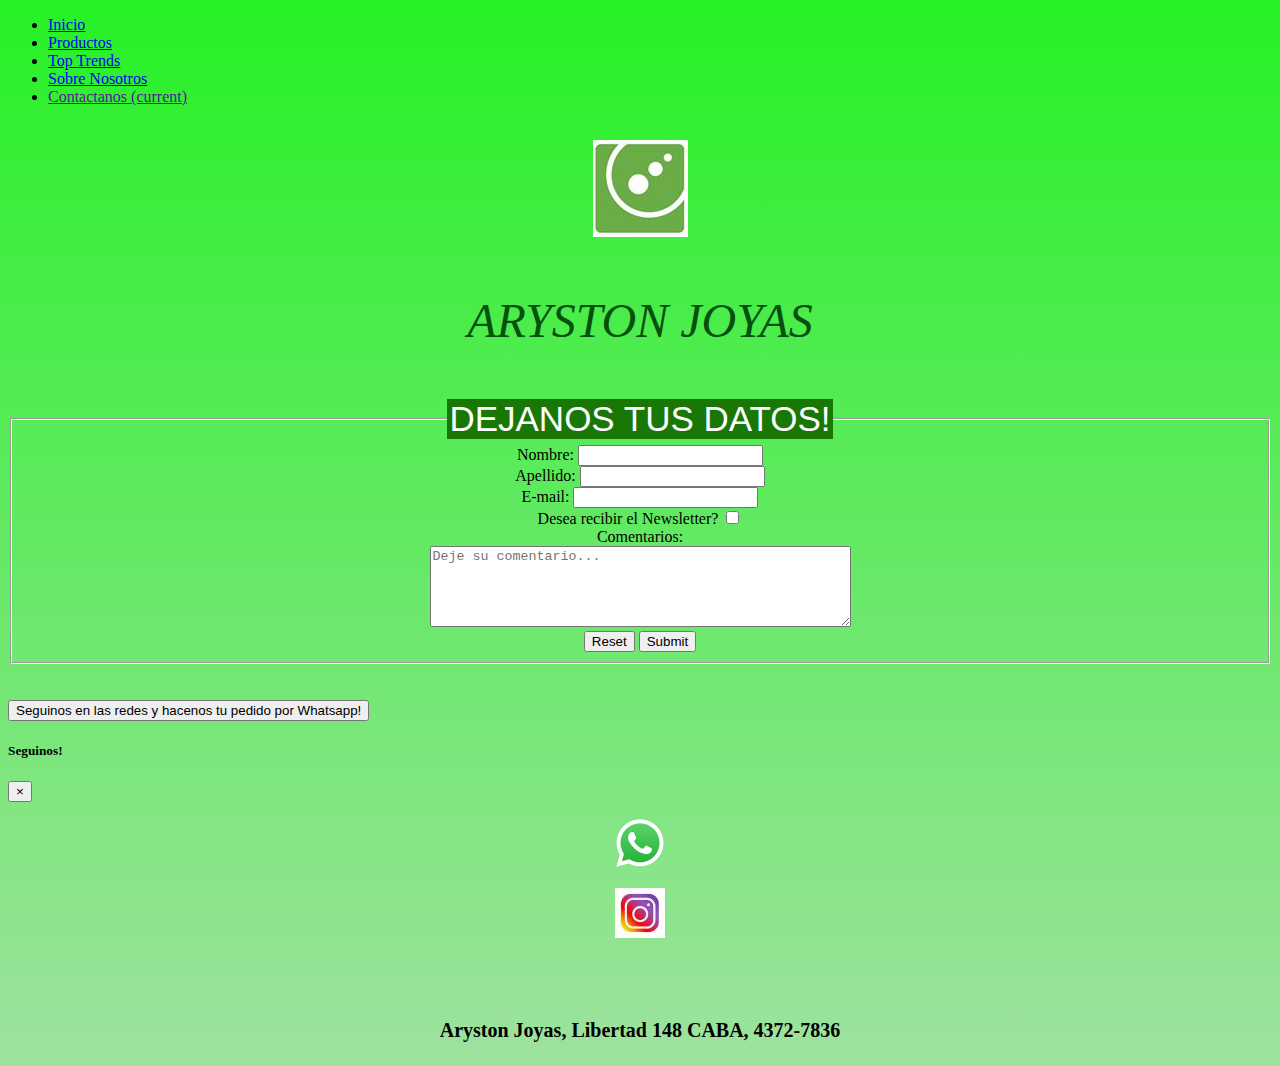
==== Views/Contactanos.html @ 66080f6a "todo adentro de la carpeta repositorio" ====
<!DOCTYPE html>
<html lang="en">
<head>
    <meta charset="UTF-8">
    <meta name="viewport" content="width=device-width, initial-scale=1.0">
    <link rel="stylesheet" href="https://cdn.jsdelivr.net/npm/bootstrap@4.5.3/dist/css/bootstrap.min.css" integrity="sha384-TX8t27EcRE3e/ihU7zmQxVncDAy5uIKz4rEkgIXeMed4M0jlfIDPvg6uqKI2xXr2" crossorigin="anonymous">
    <script src="https://code.jquery.com/jquery-3.5.1.slim.min.js" integrity="sha384-DfXdz2htPH0lsSSs5nCTpuj/zy4C+OGpamoFVy38MVBnE+IbbVYUew+OrCXaRkfj" crossorigin="anonymous"></script>
    <script src="https://cdn.jsdelivr.net/npm/bootstrap@4.5.3/dist/js/bootstrap.bundle.min.js" integrity="sha384-ho+j7jyWK8fNQe+A12Hb8AhRq26LrZ/JpcUGGOn+Y7RsweNrtN/tE3MoK7ZeZDyx" crossorigin="anonymous"></script>
    <link rel="stylesheet" href="../estilos.css">
    <title>Aryston | Contactanos</title>
    <meta name="description" content="Si querés, podés dejarnos tus datos y nosotros te mandamos novedades por Whatsapp! Y te invitamos a seguirnos en las redes para no perderte nada.">
    <meta name="keywords" content="Whatsapp, Instagram, Contacto, Teléfono, Número, Datos, Mail">
</head>
<body>
    <nav class="navbar navbar-expand-lg navbar-dark bg-success justify-content-center">
        <ul class="navbar-nav">
            <li class="nav-item">
                <a class="nav-link" href="../Index-Aryston.html">Inicio</a>
            </li>
            <li class="nav-item">
                  <a class="nav-link" href="../Views/Productos.html">Productos</a>
            </li>
            <li class="nav-item">
                  <a class="nav-link" href="../Views/Top Trends.html">Top Trends</a>
            </li>
            <li class="nav-item">
                  <a class="nav-link" href="../Views/Sobre nosotros.html">Sobre Nosotros</a>
            </li>    
            <li class="nav-item active">
              <a class="nav-link" href="">Contactanos <span class="sr-only">(current)</span></a>
            </li>
        </ul>
    </nav><br>
    <div class="views-header">
        <img src="../Multimedia/Logo.PNG" alt=""><br><br>
        <p>ARYSTON JOYAS</p> 
    </div>
    <section>
        <br>
        <form style="justify-content: center;" action="">
            <fieldset>
                <legend class="views-titulo">DEJANOS TUS DATOS!</legend>
                <label for="">Nombre: </label>
                <input type="text" required>
                <br>
                <label for="">Apellido: </label>
                <input type="text" required>
                <br>
                <label for="">E-mail: </label>
                <input type="email" name="" id="" required>
                <br>
                <label for="">Desea recibir el Newsletter?</label>
                <input type="checkbox">
                <br>
                <label for="">Comentarios:</label>
                <br>
                <textarea placeholder="Deje su comentario..." name="" id="" cols="50" rows="5"></textarea>
                <br>
                <input type="reset">
                <input type="submit">                    
            </fieldset>
        </form>
    </section>
    <br><br>
    <!-- Button trigger modal -->
    <div class="col-md-12 text-center">
        <button type="button" class="btn btn-primary" data-toggle="modal" data-target="#exampleModal">
        Seguinos en las redes y hacenos tu pedido por Whatsapp!
        </button>
    </div>
  <!-- Modal -->
    <div class="modal fade" id="exampleModal" tabindex="-1" role="dialog" aria-labelledby="exampleModalLabel" aria-hidden="true">
        <div class="modal-dialog" role="document">
            <div class="modal-content">
                <div class="modal-header">
                    <h5 class="modal-title" id="exampleModalLabel">Seguinos!</h5>
                    <button type="button" class="close" data-dismiss="modal" aria-label="Close">
                        <span aria-hidden="true">&times;</span>
                    </button>
                </div>
                <div class="modal-body">
                    <p style="text-align: center;"> 
                        <a href="https://api.whatsapp.com/send?phone=541112345678&text=Hola!%20Esta%20es%20la%20cuenta%20de%20Aryston%2C%20en%20qu%C3%A9%20podemos%20ayudarte%3F"><img src="../Multimedia/wp.png" alt=""></a>
                    </p>
                    <p style="text-align: center;"> 
                        <a href="https://www.instagram.com/arystonjoyas/"><img src="../Multimedia/ig.jpg" alt=""></a>
                    </p>
                </div>
            </div>
        </div>
    </div>
    <br>
    <br>
    <footer class="footer">
        <p>Aryston Joyas, Libertad 148 CABA, 4372-7836</p>
    </footer>
    <script src="https://ajax.googleapis.com/ajax/libs/jquery/3.5.1/jquery.min.js"></script>
    <script src="https://cdnjs.cloudflare.com/ajax/libs/popper.js/1.16.0/umd/popper.min.js"></script>
    <script src="https://maxcdn.bootstrapcdn.com/bootstrap/4.5.2/js/bootstrap.min.js"></script>
    <script src="https://cdn.jsdelivr.net/npm/popper.js@1.16.1/dist/umd/popper.min.js" integrity="sha384-9/reFTGAW83EW2RDu2S0VKaIzap3H66lZH81PoYlFhbGU+6BZp6G7niu735Sk7lN" crossorigin="anonymous"></script>
    <script src="https://code.jquery.com/jquery-3.5.1.min.js" integrity="sha256-9/aliU8dGd2tb6OSsuzixeV4y/faTqgFtohetphbbj0=" crossorigin="anonymous"></script>
    <script src="https://cdn.jsdelivr.net/npm/bootstrap@4.5.3/dist/js/bootstrap.bundle.min.js" integrity="sha384-ho+j7jyWK8fNQe+A12Hb8AhRq26LrZ/JpcUGGOn+Y7RsweNrtN/tE3MoK7ZeZDyx" crossorigin="anonymous"></script>
</body>
</html>
---- estilos.css ----
/*Index*/
/* Productos */
.views-header {
  text-align: center;
  color: #04500e;
  font-style: italic;
  font-size: 48px;
  line-height: 0.5;
}

.views-titulo {
  font-size: 35px;
  font-family: 'Trebuchet MS', 'Lucida Sans Unicode', 'Lucida Grande', 'Lucida Sans', Arial, sans-serif;
  text-align: center;
  color: white;
  background-color: #187705;
}

#caja-prod {
  border-style: groove;
  border-color: white;
  padding-top: 5%;
  padding-right: 5%;
  padding-left: 5%;
  margin-bottom: 3%;
}

.caja-imagen {
  display: block;
  margin: auto;
}

.caja-nombre, .caja-precio {
  text-align: center;
  font-family: 'Trebuchet MS', 'Lucida Sans Unicode', 'Lucida Grande', 'Lucida Sans', Arial, sans-serif;
  font-size: 3.5vw;
  padding-top: 0.5cm;
  font-weight: bold;
}

.caja-precio {
  background-color: green;
  color: white;
}

@media (max-width: 991px) and (min-width: 768px) {
  .caja-imagen {
    -webkit-transform: scale(0.8, 0.8);
            transform: scale(0.8, 0.8);
  }
}

/*Top Trends*/
.ranking-bloque {
  font-size: 100%;
  text-align: center;
  -ms-grid-column-align: center;
      justify-self: center;
  -ms-flex-item-align: center;
      -ms-grid-row-align: center;
      align-self: center;
}

.ranking-bloque img {
  -webkit-transform: scale(1.1, 1.1);
          transform: scale(1.1, 1.1);
}

.ranking-bloque .ranking-nombre {
  color: black;
  text-decoration: underline;
  font-weight: bolder;
  font-size: 30px;
}

.ranking-bloque .ranking-descripcion {
  color: black;
  font-weight: bold;
  font-size: 20px;
  padding-left: 20%;
  padding-right: 20%;
}

/*Sobre Nosotros*/
#imagen-negocio {
  height: 100%;
  width: 100%;
  border: double;
}

.parrafo-nosotros {
  font-family: cursive;
  text-align: center;
}

/*Contactanos*/
fieldset {
  text-align: center;
}

body {
  background-image: -webkit-gradient(linear, left top, left bottom, from(#26f126), to(#9fe29f));
  background-image: linear-gradient(#26f126, #9fe29f);
  background-size: cover;
}

.titulo {
  border-style: dotted;
  border-color: white;
  margin: 10px 10px 10px 10px;
  padding: 1cm 1cm 1cm 1cm;
}

.titulo-nombre {
  font-style: italic;
  font-weight: bolder;
  font-size: 5vw;
  font-family: 'Times New Roman', Times, serif;
  text-align: center;
  line-height: 1cm;
  -webkit-animation-name: efecto-uno;
          animation-name: efecto-uno;
  -webkit-animation-iteration-count: infinite;
          animation-iteration-count: infinite;
  -webkit-animation-timing-function: ease-in;
          animation-timing-function: ease-in;
  -webkit-animation-duration: 4s;
          animation-duration: 4s;
  -webkit-animation-delay: 0s;
          animation-delay: 0s;
}

.titulo-descripcion {
  color: #074d16;
  font-style: normal;
  font-weight: bolder;
  font-size: 3vw;
  font-family: 'Times New Roman', Times, serif;
  text-align: center;
  line-height: 0.25cm;
}

.saludo {
  font-size: 2.5vw;
  text-align: center;
  font-weight: bolder;
}

@media only screen and (max-width: 496px) {
  .titulo-logo {
    display: none;
  }
  .titulo-nombre {
    font-size: 10vw;
  }
  .titulo-descripcion {
    font-size: 7vw;
  }
  .joyasInicio {
    display: none;
  }
  .saludo {
    font-size: 15px;
  }
}

@media only screen and (min-width: 496px) {
  .logo-responsive {
    display: none;
  }
}

.joyasInicio {
  height: 15vh;
  width: 7vw;
}

.carrusel-foto--agrandar {
  -webkit-transform: scale(3, 4);
          transform: scale(3, 4);
  display: inline;
}

.carrusel-nombre {
  color: #060706;
  font-weight: bolder;
  background-color: green;
  font-size: 30px;
  display: inline;
}

@-webkit-keyframes efecto-uno {
  25% {
    -webkit-transform: scale(1.1, 1.1);
            transform: scale(1.1, 1.1);
  }
  75% {
    color: gold;
  }
}

@keyframes efecto-uno {
  25% {
    -webkit-transform: scale(1.1, 1.1);
            transform: scale(1.1, 1.1);
  }
  75% {
    color: gold;
  }
}

.bienvenida {
  font-size: 2.5vw;
  text-align: center;
  line-height: 1.6;
}

.titulo-barra {
  display: -webkit-box;
  display: -ms-flexbox;
  display: flex;
  font-size: 3vw;
  color: cornsilk;
  font-family: Cambria, Cochin, Georgia, Times, 'Times New Roman', serif;
  -webkit-box-orient: horizontal;
  -webkit-box-direction: normal;
      -ms-flex-direction: row;
          flex-direction: row;
  -ms-flex-wrap: wrap;
      flex-wrap: wrap;
  -webkit-box-pack: center;
      -ms-flex-pack: center;
          justify-content: center;
  -webkit-box-pack: space-evenly;
      -ms-flex-pack: space-evenly;
          justify-content: space-evenly;
  background-color: #386d03;
  height: 100%;
  border: solid 2px black;
}

.footer {
  color: black;
  font-weight: bold;
  text-align: center;
  font-size: 20px;
  line-height: 1.6;
}
/*# sourceMappingURL=estilos.css.map */
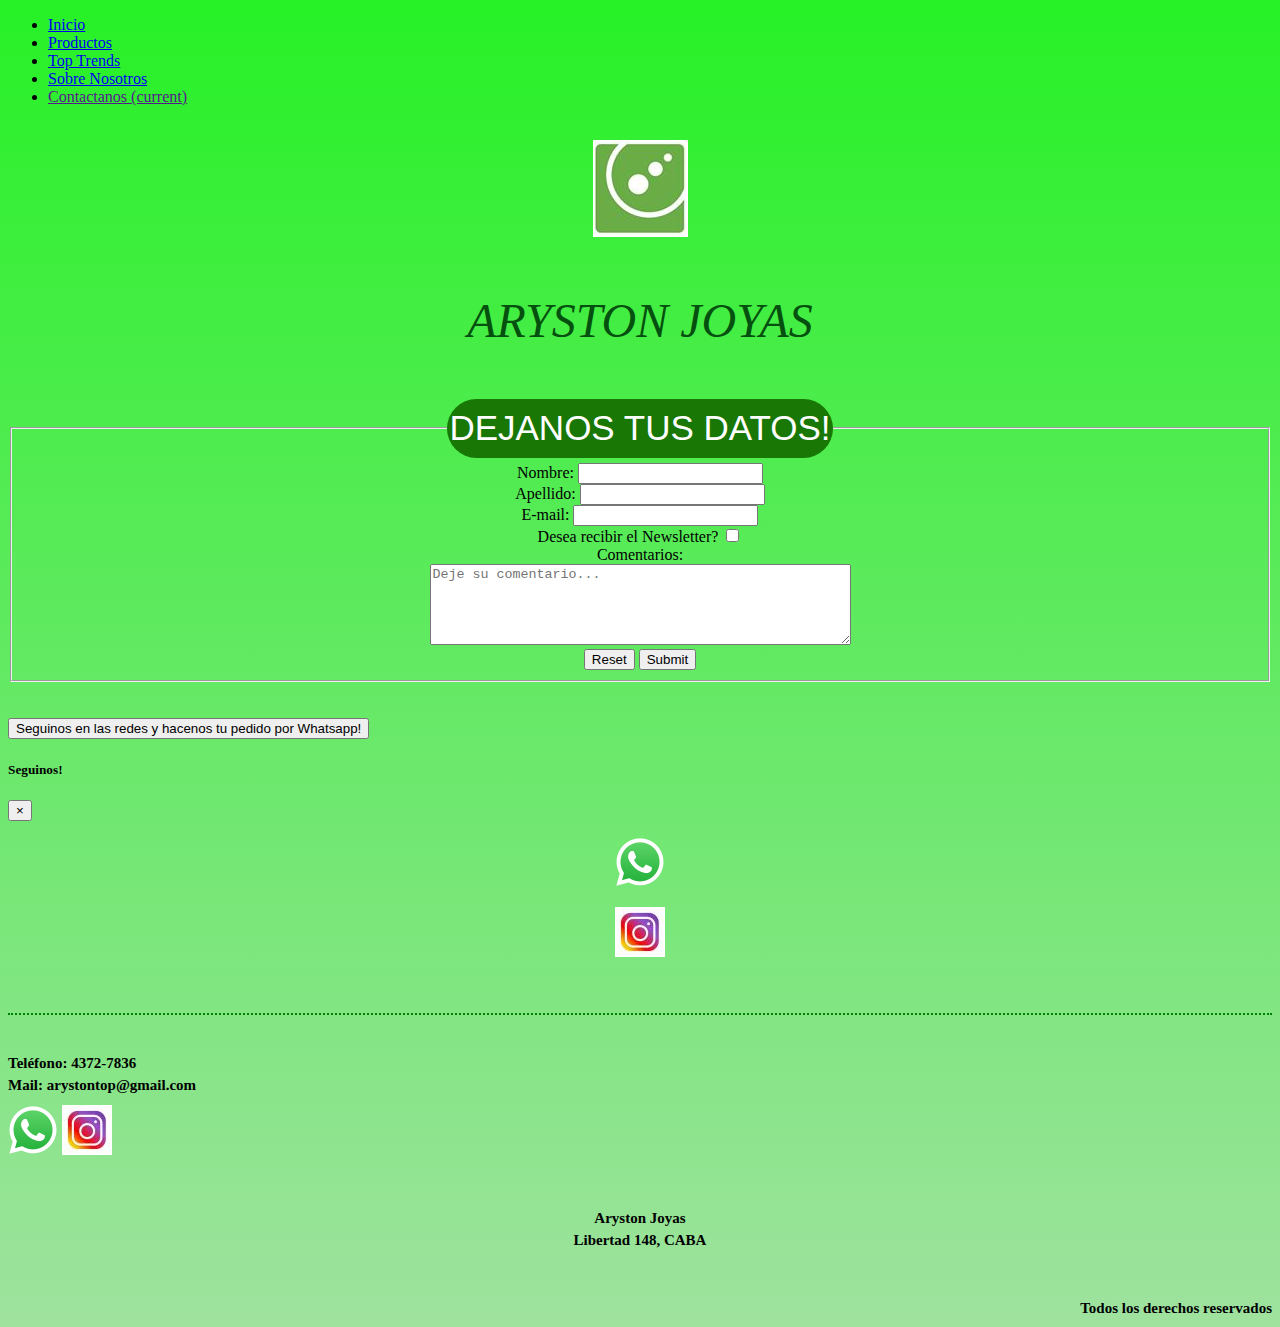
==== commit 0d5d34b9: "cambios en top trends y producto (bordes redondeados y fondos)" ====
--- a/Views/Contactanos.html
+++ b/Views/Contactanos.html
@@ -15,7 +15,7 @@
     <nav class="navbar navbar-expand-lg navbar-dark bg-success justify-content-center">
         <ul class="navbar-nav">
             <li class="nav-item">
-                <a class="nav-link" href="../Index-Aryston.html">Inicio</a>
+                <a class="nav-link" href="../index.html">Inicio</a>
             </li>
             <li class="nav-item">
                   <a class="nav-link" href="../Views/Productos.html">Productos</a>
@@ -91,9 +91,25 @@
     </div>
     <br>
     <br>
-    <footer class="footer">
-        <p>Aryston Joyas, Libertad 148 CABA, 4372-7836</p>
-    </footer>
+    <footer class="container-fluid">
+        <div class="row" id="top-line">
+            <div class="col-md-4" id="footer-izquierda">
+                <p>Teléfono: 4372-7836</p>
+                <p>Mail: arystontop@gmail.com </p>
+                <p>
+                    <a href="https://api.whatsapp.com/send?phone=541112345678&text=Hola!%20Esta%20es%20la%20cuenta%20de%20Aryston%2C%20en%20qu%C3%A9%20podemos%20ayudarte%3F"><img src="../Multimedia/wp.png" alt=""></a>
+                    <a href="https://www.instagram.com/arystonjoyas/"><img src="../Multimedia/ig.jpg" alt=""></a>
+                </p>
+            </div>
+            <div class="col-md-4" id="footer-centro">
+                <p>Aryston Joyas</p>
+                <p>Libertad 148, CABA</p>
+            </div>
+            <div class="col-md-4" id="footer-derecha">
+                <p>Todos los derechos reservados</p>
+            </div>
+        </div>
+    </footer>    
     <script src="https://ajax.googleapis.com/ajax/libs/jquery/3.5.1/jquery.min.js"></script>
     <script src="https://cdnjs.cloudflare.com/ajax/libs/popper.js/1.16.0/umd/popper.min.js"></script>
     <script src="https://maxcdn.bootstrapcdn.com/bootstrap/4.5.2/js/bootstrap.min.js"></script>
--- a/estilos.css
+++ b/estilos.css
@@ -14,6 +14,9 @@
   text-align: center;
   color: white;
   background-color: #187705;
+  border-radius: 50px;
+  padding-top: 0.25cm;
+  padding-bottom: 0.25cm;
 }
 
 #caja-prod {
@@ -26,6 +29,7 @@
 }
 
 .caja-imagen {
+  border-radius: 10px;
   display: block;
   margin: auto;
 }
@@ -33,7 +37,7 @@
 .caja-nombre, .caja-precio {
   text-align: center;
   font-family: 'Trebuchet MS', 'Lucida Sans Unicode', 'Lucida Grande', 'Lucida Sans', Arial, sans-serif;
-  font-size: 3.5vw;
+  font-size: 20px;
   padding-top: 0.5cm;
   font-weight: bold;
 }
@@ -41,6 +45,9 @@
 .caja-precio {
   background-color: green;
   color: white;
+  border-radius: 25px;
+  padding-bottom: 0.5cm;
+  font-size: 30px;
 }
 
 @media (max-width: 991px) and (min-width: 768px) {
@@ -71,6 +78,7 @@
   text-decoration: underline;
   font-weight: bolder;
   font-size: 30px;
+  font-family: cursive;
 }
 
 .ranking-bloque .ranking-descripcion {
@@ -79,6 +87,31 @@
   font-size: 20px;
   padding-left: 20%;
   padding-right: 20%;
+  font-family: cursive;
+}
+
+.ranking-fondo--oro {
+  background-color: gold;
+  border-radius: 20px;
+  margin: 0% 15% 0% 15%;
+}
+
+.ranking-fondo--plata {
+  background-color: silver;
+  border-radius: 20px;
+  margin: 0% 15% 0% 15%;
+}
+
+.ranking-fondo--bronce {
+  background-color: orangered;
+  border-radius: 20px;
+  margin: 0% 15% 0% 15%;
+}
+
+.ranking-imgs {
+  width: 200px;
+  height: 200px;
+  border-radius: 10px;
 }
 
 /*Sobre Nosotros*/
@@ -128,6 +161,7 @@
           animation-duration: 4s;
   -webkit-animation-delay: 0s;
           animation-delay: 0s;
+  padding-bottom: 0.5cm;
 }
 
 .titulo-descripcion {
@@ -146,7 +180,7 @@
   font-weight: bolder;
 }
 
-@media only screen and (max-width: 496px) {
+@media only screen and (max-width: 900px) {
   .titulo-logo {
     display: none;
   }
@@ -164,7 +198,7 @@
   }
 }
 
-@media only screen and (min-width: 496px) {
+@media only screen and (min-width: 900px) {
   .logo-responsive {
     display: none;
   }
@@ -175,18 +209,29 @@
   width: 7vw;
 }
 
-.carrusel-foto--agrandar {
-  -webkit-transform: scale(3, 4);
-          transform: scale(3, 4);
-  display: inline;
-}
-
-.carrusel-nombre {
-  color: #060706;
-  font-weight: bolder;
-  background-color: green;
-  font-size: 30px;
-  display: inline;
+#menu-background {
+  border: green 5px solid;
+  margin-top: 9px;
+  height: 199px;
+  width: 388,25;
+  background-color: lightgreen;
+  border-radius: 10px;
+}
+
+@media only screen and (max-width: 767px) {
+  #menu-background {
+    margin-right: 20%;
+    margin-left: 20%;
+  }
+}
+
+.menu-nombres {
+  text-align: center;
+  font-size: 25px;
+  font-family: -apple-system, BlinkMacSystemFont, 'Segoe UI', Roboto, Oxygen, Ubuntu, Cantarell, 'Open Sans', 'Helvetica Neue', sans-serif;
+  text-decoration: none;
+  color: black;
+  font-weight: bolder;
 }
 
 @-webkit-keyframes efecto-uno {
@@ -239,11 +284,43 @@
   border: solid 2px black;
 }
 
-.footer {
-  color: black;
-  font-weight: bold;
-  text-align: center;
-  font-size: 20px;
-  line-height: 1.6;
+#top-line {
+  border-top: 2px dotted green;
+}
+
+#footer-izquierda {
+  padding-top: 30px;
+  color: black;
+  font-weight: bold;
+  text-align: left;
+  font-size: 15px;
+  line-height: 0.5;
+}
+
+#footer-centro {
+  padding-top: 30px;
+  color: black;
+  font-weight: bold;
+  text-align: center;
+  font-size: 15px;
+  line-height: 0.5;
+}
+
+#footer-derecha {
+  padding-top: 30px;
+  color: black;
+  font-weight: bold;
+  text-align: right;
+  font-size: 15px;
+  line-height: 0.5;
+}
+
+@media only screen and (max-width: 767px) {
+  #footer-izquierda {
+    text-align: center;
+  }
+  #footer-derecha {
+    text-align: center;
+  }
 }
 /*# sourceMappingURL=estilos.css.map */